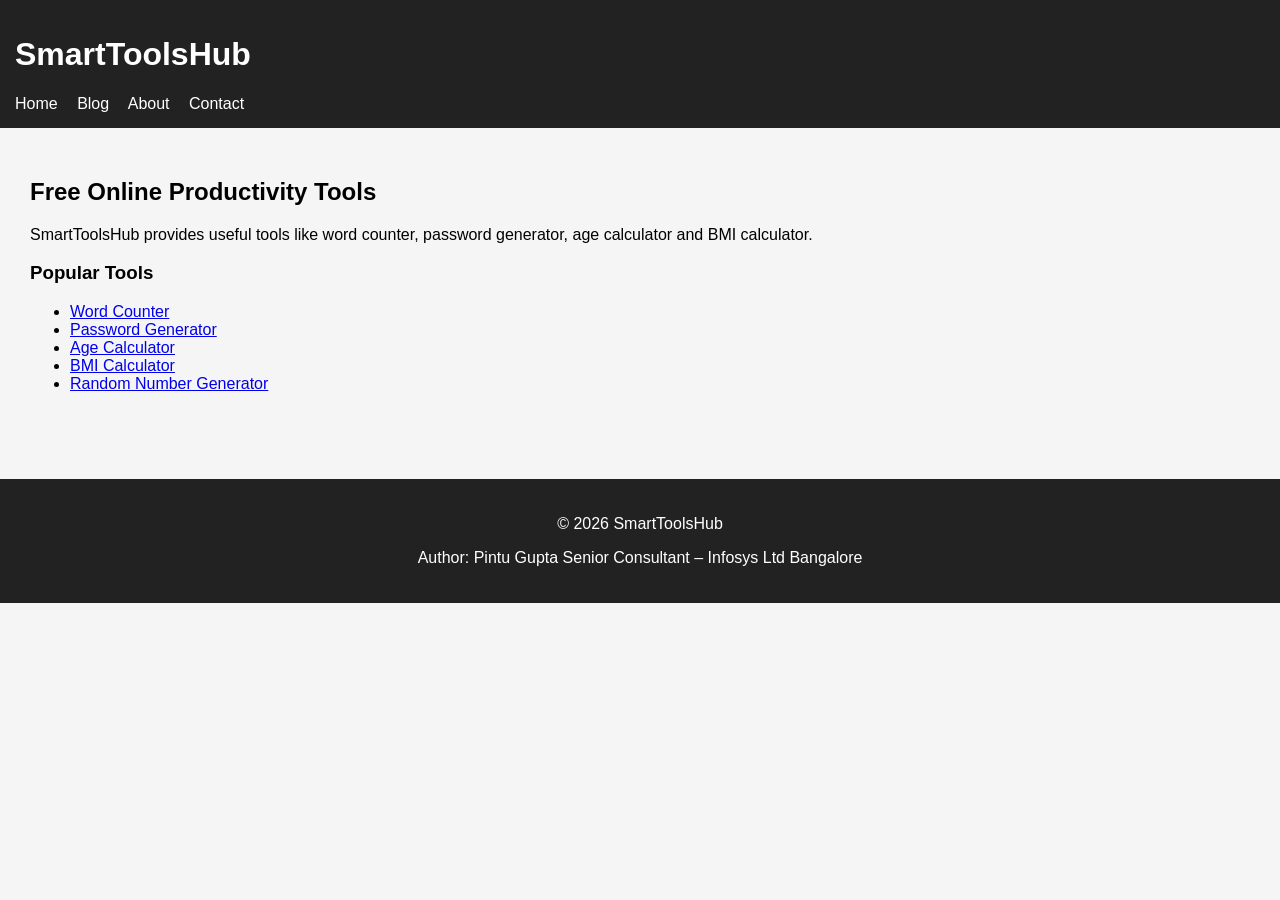
==== index.html @ e229d98a "Initial commit via Netlify" ====
<!DOCTYPE html>
<html>
<head>

<title>SmartToolsHub - Free Online Tools</title>

<meta name="viewport" content="width=device-width, initial-scale=1">

<link rel="stylesheet" href="css/style.css">

<script async data-ad-client="ca-pub-1234567890123456"
src="https://pagead2.googlesyndication.com/pagead/js/adsbygoogle.js"></script>

</head>

<body>

<header>

<h1>SmartToolsHub</h1>

<nav>
<a href="index.html">Home</a>
<a href="blog.html">Blog</a>
<a href="about.html">About</a>
<a href="contact.html">Contact</a>
</nav>

</header>

<div class="container">

<h2>Free Online Productivity Tools</h2>

<p>
SmartToolsHub provides useful tools like word counter,
password generator, age calculator and BMI calculator.
</p>

<h3>Popular Tools</h3>

<ul>

<li><a href="tools/word-counter.html">Word Counter</a></li>
<li><a href="tools/password-generator.html">Password Generator</a></li>
<li><a href="tools/age-calculator.html">Age Calculator</a></li>
<li><a href="tools/bmi-calculator.html">BMI Calculator</a></li>
<li><a href="tools/random-number.html">Random Number Generator</a></li>

</ul>

</div>

<footer>

<p>© 2026 SmartToolsHub</p>

<p>
Author: Pintu Gupta  
Senior Consultant – Infosys Ltd Bangalore
</p>

</footer>

</body>
</html>
---- css/style.css ----
body{
font-family:Arial;
margin:0;
background:#f5f5f5;
}

header{
background:#222;
color:white;
padding:15px;
}

nav a{
color:white;
margin-right:15px;
text-decoration:none;
}

.container{
padding:30px;
}

footer{
background:#222;
color:white;
text-align:center;
padding:20px;
margin-top:40px;
}

input,textarea{
padding:8px;
margin:5px;
}

button{
padding:8px 15px;
cursor:pointer;
}
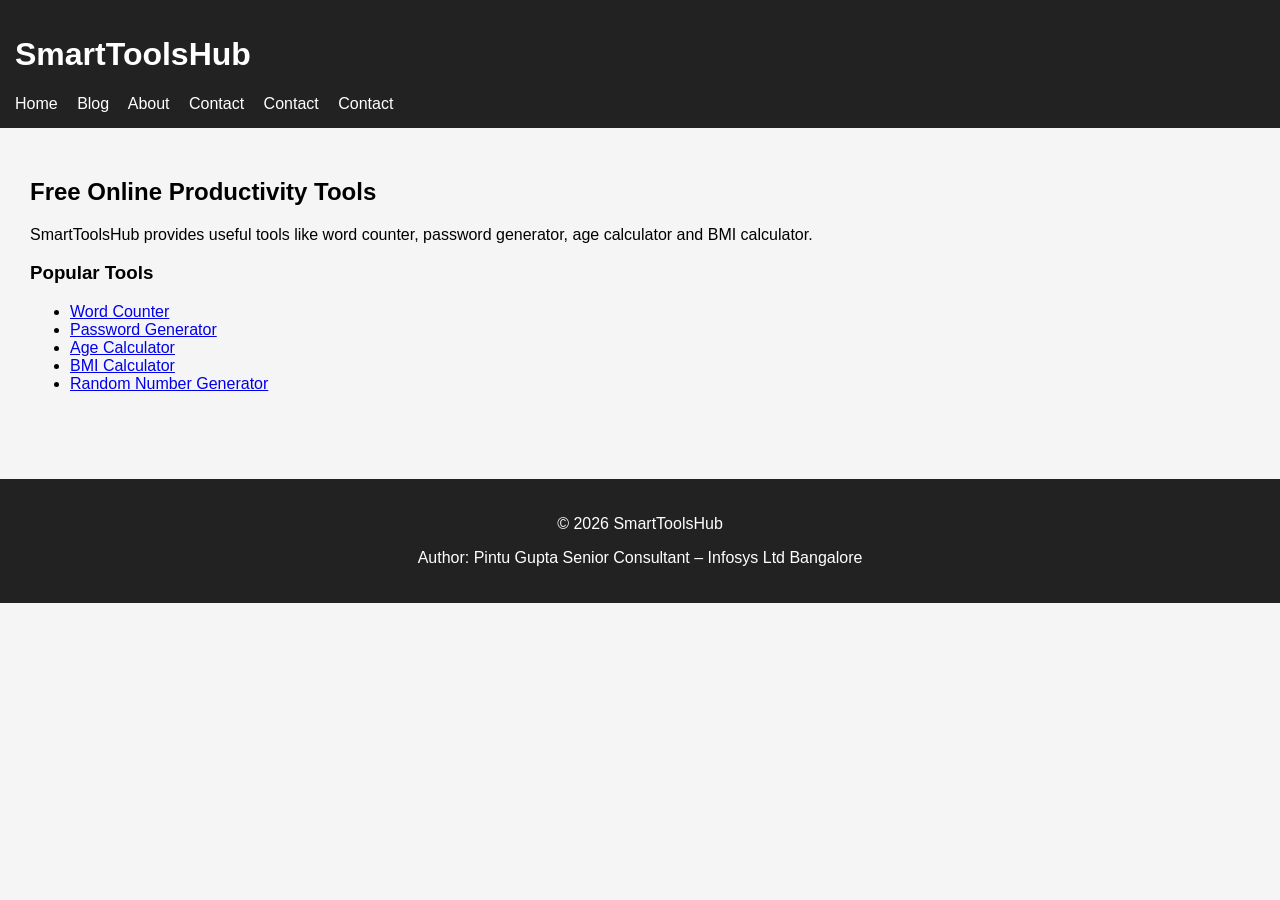
==== commit d4c95435: "Update index.html" ====
--- a/index.html
+++ b/index.html
@@ -24,6 +24,8 @@
 <a href="blog.html">Blog</a>
 <a href="about.html">About</a>
 <a href="contact.html">Contact</a>
+<a href="privacy.html">Contact</a>
+<a href="term-condition.html">Contact</a>
 </nav>
 
 </header>
@@ -63,4 +65,4 @@
 </footer>
 
 </body>
-</html>+</html>
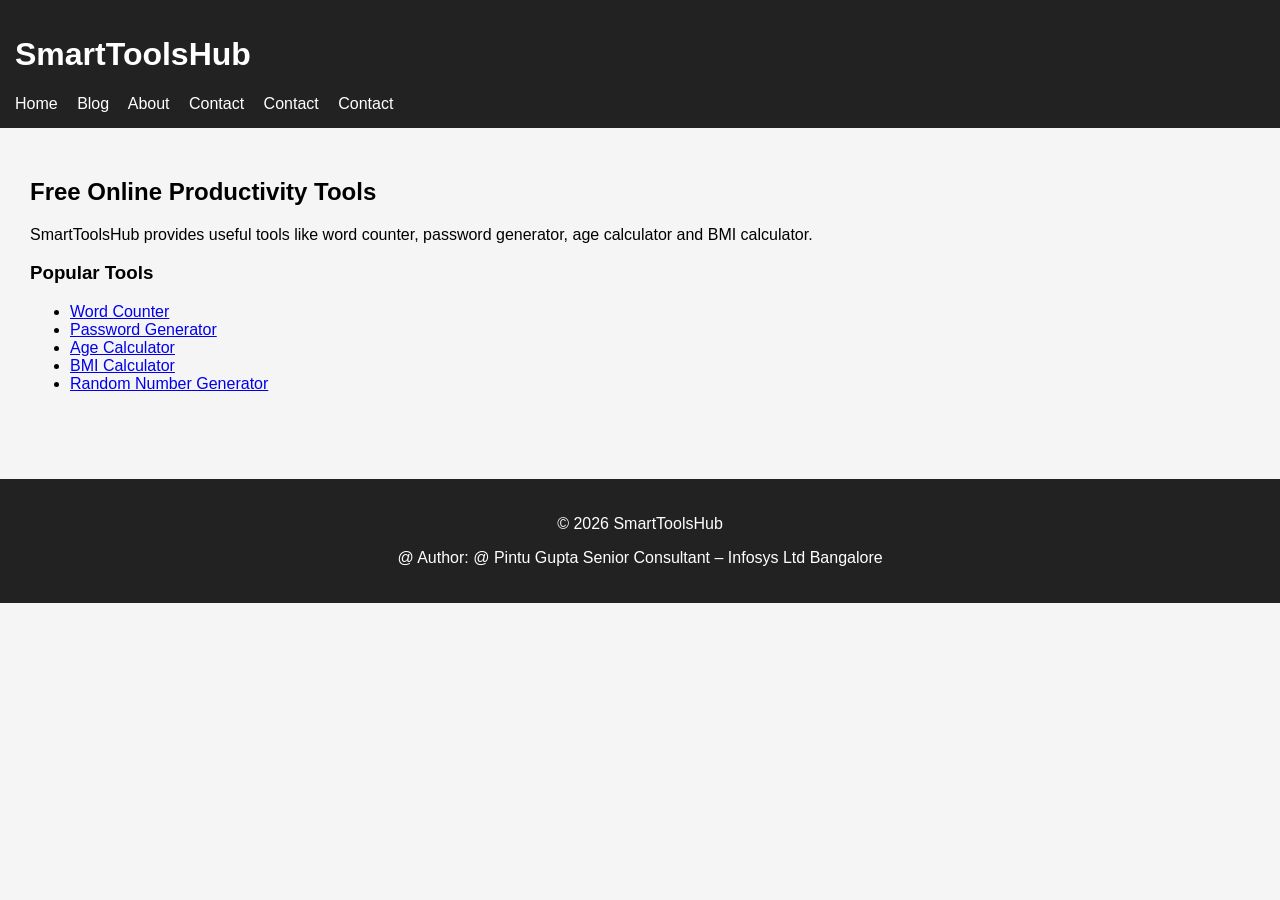
==== commit ead3f7b3: "Update index.html" ====
--- a/index.html
+++ b/index.html
@@ -58,7 +58,7 @@
 <p>© 2026 SmartToolsHub</p>
 
 <p>
-Author: Pintu Gupta  
+@ Author: @ Pintu Gupta  
 Senior Consultant – Infosys Ltd Bangalore
 </p>
 
